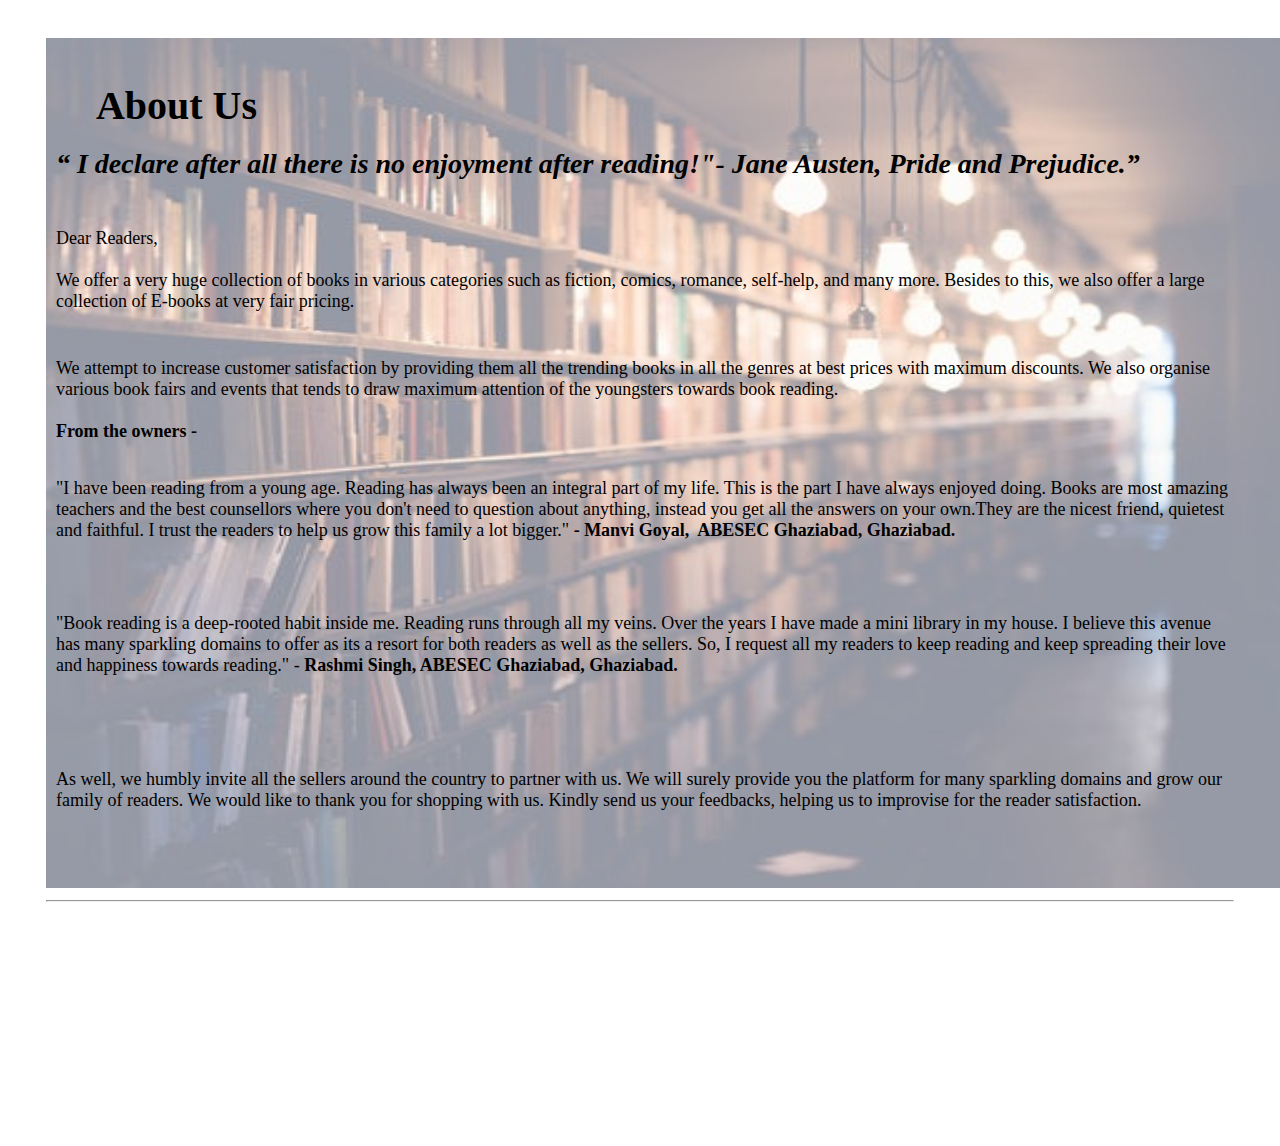
==== aboutus.html @ 9635a5a8 "first commit" ====
<!DOCTYPE html>
<html>
<head>
<meta charset="utf-8">
    <meta http-equiv="X-UA-Compatible" content="IE=edge">
<meta name="viewport" content="width=device-width, initial-scale=1.0">
    <title>about us</title>
    <style>
        img{
            width:1250px;
            height:850px;
            opacity: 0.5;
            flex-basis: auto;
            background-size: cover;
        }
        .aboutus { 
            margin: 3%; 
            position: relative; 
        } 
        .heading { 
            position: absolute; 
            top: 17px; 
            left: 50px; 
        } 
         .para1 { 
            position: absolute; 
            top: 110px; 
            left: 10px; 
        } 
        .para2 { 
            position: absolute; 
            top: 190px; 
            left: 10px;
        }
            
            .para3 { 
            position: absolute; 
            top: 320px; 
            left: 10px; 
        } 
        .para4 { 
            position: absolute; 
            top: 440px; 
            left: 10px;
        }
         
        .para5 { 
            position: absolute; 
            top: 575px; 
            left: 10px;
        }
         
        .para6 { 
            position: absolute; 
            top: 731px; 
            left: 10px;
        }
    </style>
    </head>
    <body>
        <div class="aboutus">
        <img src="images/aboutus_bg.jpg">
        <h1 class="heading" style="font-size: 40px"><b>About Us</b></h1>
        <p1 class="para1" style="font-size: 28px"><b><i><q> I declare after all there is no enjoyment after reading!"- Jane Austen,  Pride and Prejudice.</q></i></b></p1>
    <hr>
        <br>
        <br>
        <p2 class="para2" style="font-size:18px">
            Dear Readers,
            <br>
            <br>
            We offer a very huge collection of books in various categories such as fiction, comics, romance, self-help, and many more. Besides to this, we also offer a large collection of E-books at very fair pricing.
        </p2>
        <br>
        <br>
        <p3 class="para3" style="font-size:18px">We attempt to increase customer satisfaction by providing them all the trending books in all the genres at best prices with maximum discounts. We also organise various book fairs and events that tends to draw maximum attention of the youngsters towards book reading.<br>
        <br>
        <b>From the owners -</b></p3>
        <br>
        <br>
        
    <br>
        <p4 class="para4" style="font-size:18px">"I have been reading from a young age. Reading has always been an integral part of my life. This is the part I have always enjoyed doing. Books are most amazing teachers and the best counsellors where you don't need to question about anything, instead you get all the answers on your own.They are the nicest friend, quietest and faithful. I trust the readers to help us grow this family a lot bigger."<b> - Manvi Goyal,&nbsp; ABESEC Ghaziabad, Ghaziabad.</b></p4>
        <br>
        <br>
        <p5 class="para5" style="font-size:18px">"Book reading is a deep-rooted habit inside me. Reading runs through all my veins. Over the years I have made a mini library in my house. I believe this avenue has many sparkling domains to offer as its a resort for both readers as well as the sellers. So, I request all my readers to keep reading and keep spreading their love and happiness towards reading." - <b>Rashmi Singh, ABESEC Ghaziabad, Ghaziabad.</b> </p5>
        <br>
        <br>
        <p6 class="para6" style="font-size:18px"> As well, we humbly invite all the sellers around the country to partner with us. We will surely provide you the platform for many sparkling domains and grow our family of readers. We would like to thank you for shopping with us. Kindly send us your feedbacks, helping us to improvise for the reader satisfaction.</p6>
        </div>
    </body>
</html>
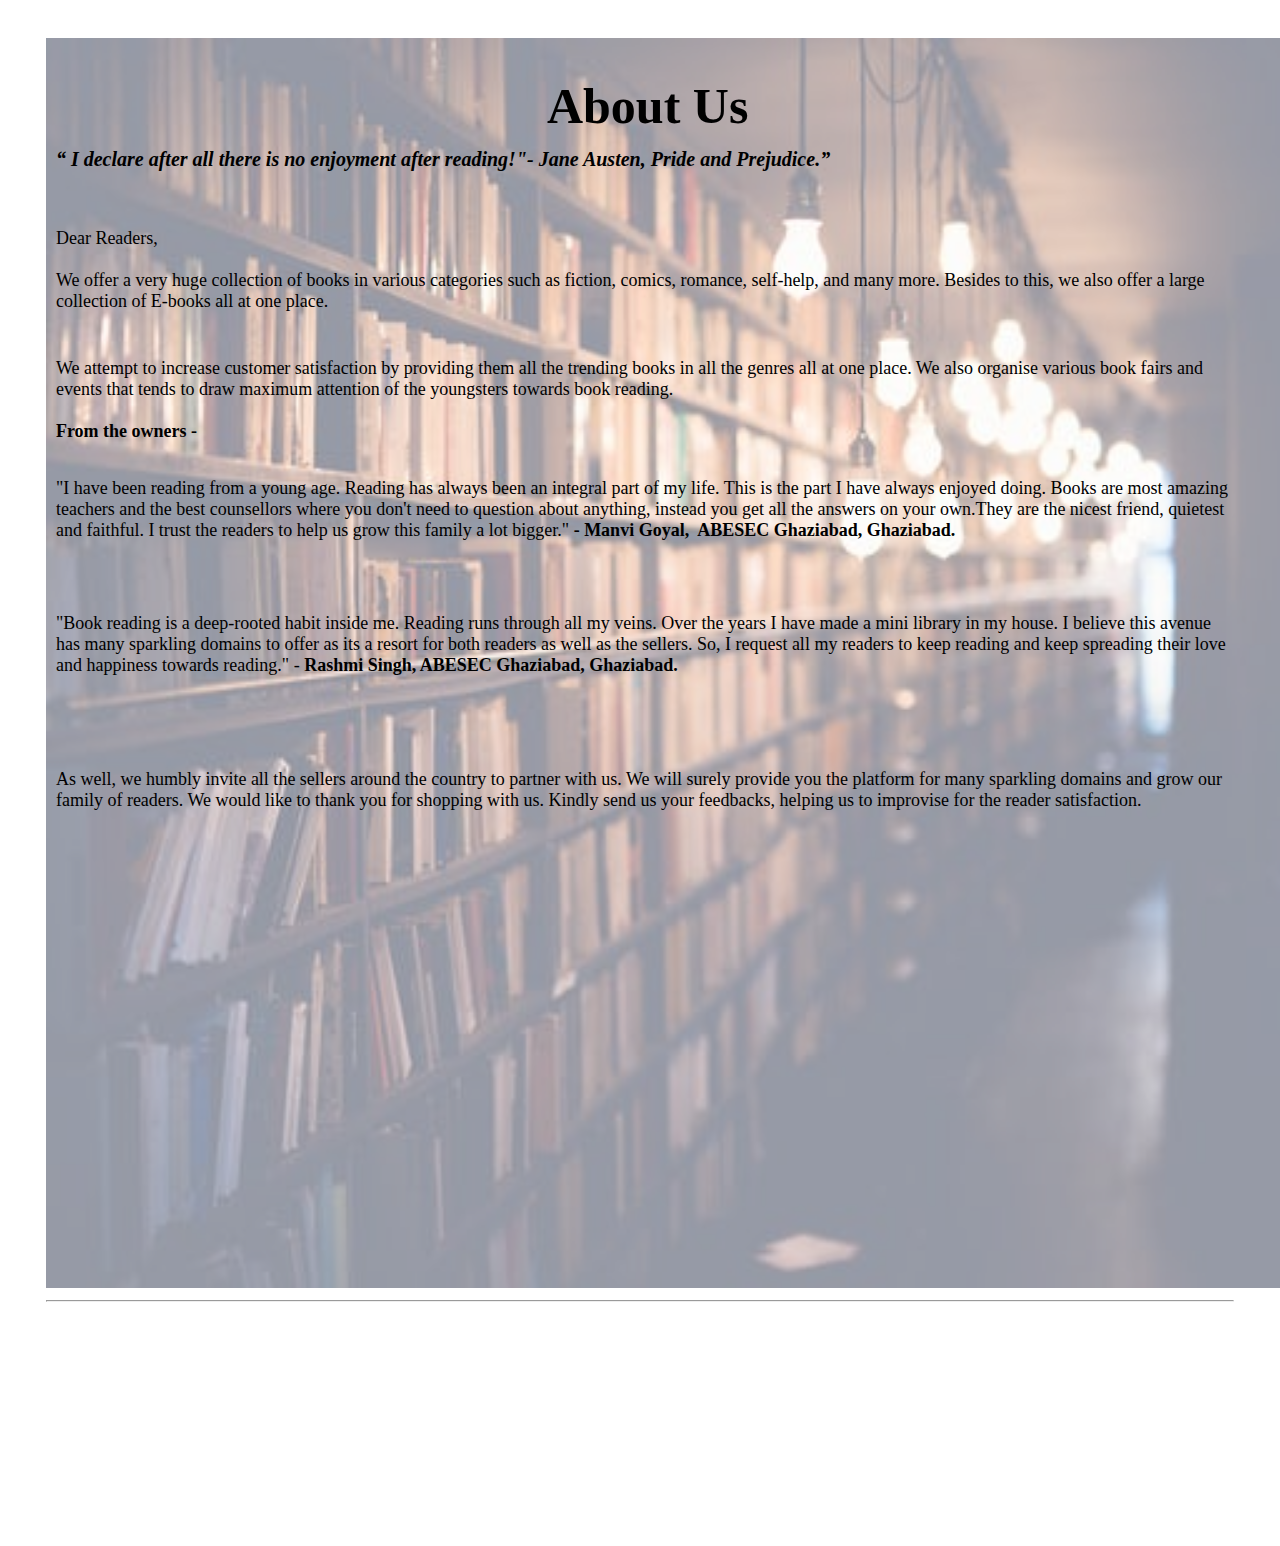
==== commit b62ced9f: "final" ====
--- a/aboutus.html
+++ b/aboutus.html
@@ -8,7 +8,7 @@
     <style>
         img{
             width:1250px;
-            height:850px;
+            height:1250px;
             opacity: 0.5;
             flex-basis: auto;
             background-size: cover;
@@ -16,52 +16,62 @@
         .aboutus { 
             margin: 3%; 
             position: relative; 
+            
         } 
         .heading { 
             position: absolute; 
-            top: 17px; 
-            left: 50px; 
+            top: 5px; 
+            left: 500px;
+            padding: 1px;
+            font-family: serif;
+            text-align: center; 
         } 
          .para1 { 
             position: absolute; 
             top: 110px; 
-            left: 10px; 
+            left: 10px;
+            font-family: cursive; 
         } 
         .para2 { 
             position: absolute; 
             top: 190px; 
             left: 10px;
+            font-family: cursive; 
         }
             
             .para3 { 
             position: absolute; 
             top: 320px; 
             left: 10px; 
+            font-family: cursive; 
         } 
         .para4 { 
             position: absolute; 
             top: 440px; 
             left: 10px;
+            font-family: cursive; 
         }
          
         .para5 { 
             position: absolute; 
             top: 575px; 
             left: 10px;
+            font-family: cursive; 
         }
          
         .para6 { 
             position: absolute; 
             top: 731px; 
             left: 10px;
+            font-family: cursive; 
         }
     </style>
     </head>
     <body>
         <div class="aboutus">
         <img src="images/aboutus_bg.jpg">
-        <h1 class="heading" style="font-size: 40px"><b>About Us</b></h1>
-        <p1 class="para1" style="font-size: 28px"><b><i><q> I declare after all there is no enjoyment after reading!"- Jane Austen,  Pride and Prejudice.</q></i></b></p1>
+        <h1 class="heading" style="font-size: 50px" ><b>About Us</b></h1>
+        <p1 class="para1" style="font-size: 20px"><b><i><q> I declare after all there is no enjoyment after reading!"- Jane Austen,  Pride and Prejudice.</q></i></b></p1>
     <hr>
         <br>
         <br>
@@ -69,11 +79,11 @@
             Dear Readers,
             <br>
             <br>
-            We offer a very huge collection of books in various categories such as fiction, comics, romance, self-help, and many more. Besides to this, we also offer a large collection of E-books at very fair pricing.
+            We offer a very huge collection of books in various categories such as fiction, comics, romance, self-help, and many more. Besides to this, we also offer a large collection of E-books all at one place.
         </p2>
         <br>
         <br>
-        <p3 class="para3" style="font-size:18px">We attempt to increase customer satisfaction by providing them all the trending books in all the genres at best prices with maximum discounts. We also organise various book fairs and events that tends to draw maximum attention of the youngsters towards book reading.<br>
+        <p3 class="para3" style="font-size:18px">We attempt to increase customer satisfaction by providing them all the trending books in all the genres all at one place. We also organise various book fairs and events that tends to draw maximum attention of the youngsters towards book reading.<br>
         <br>
         <b>From the owners -</b></p3>
         <br>
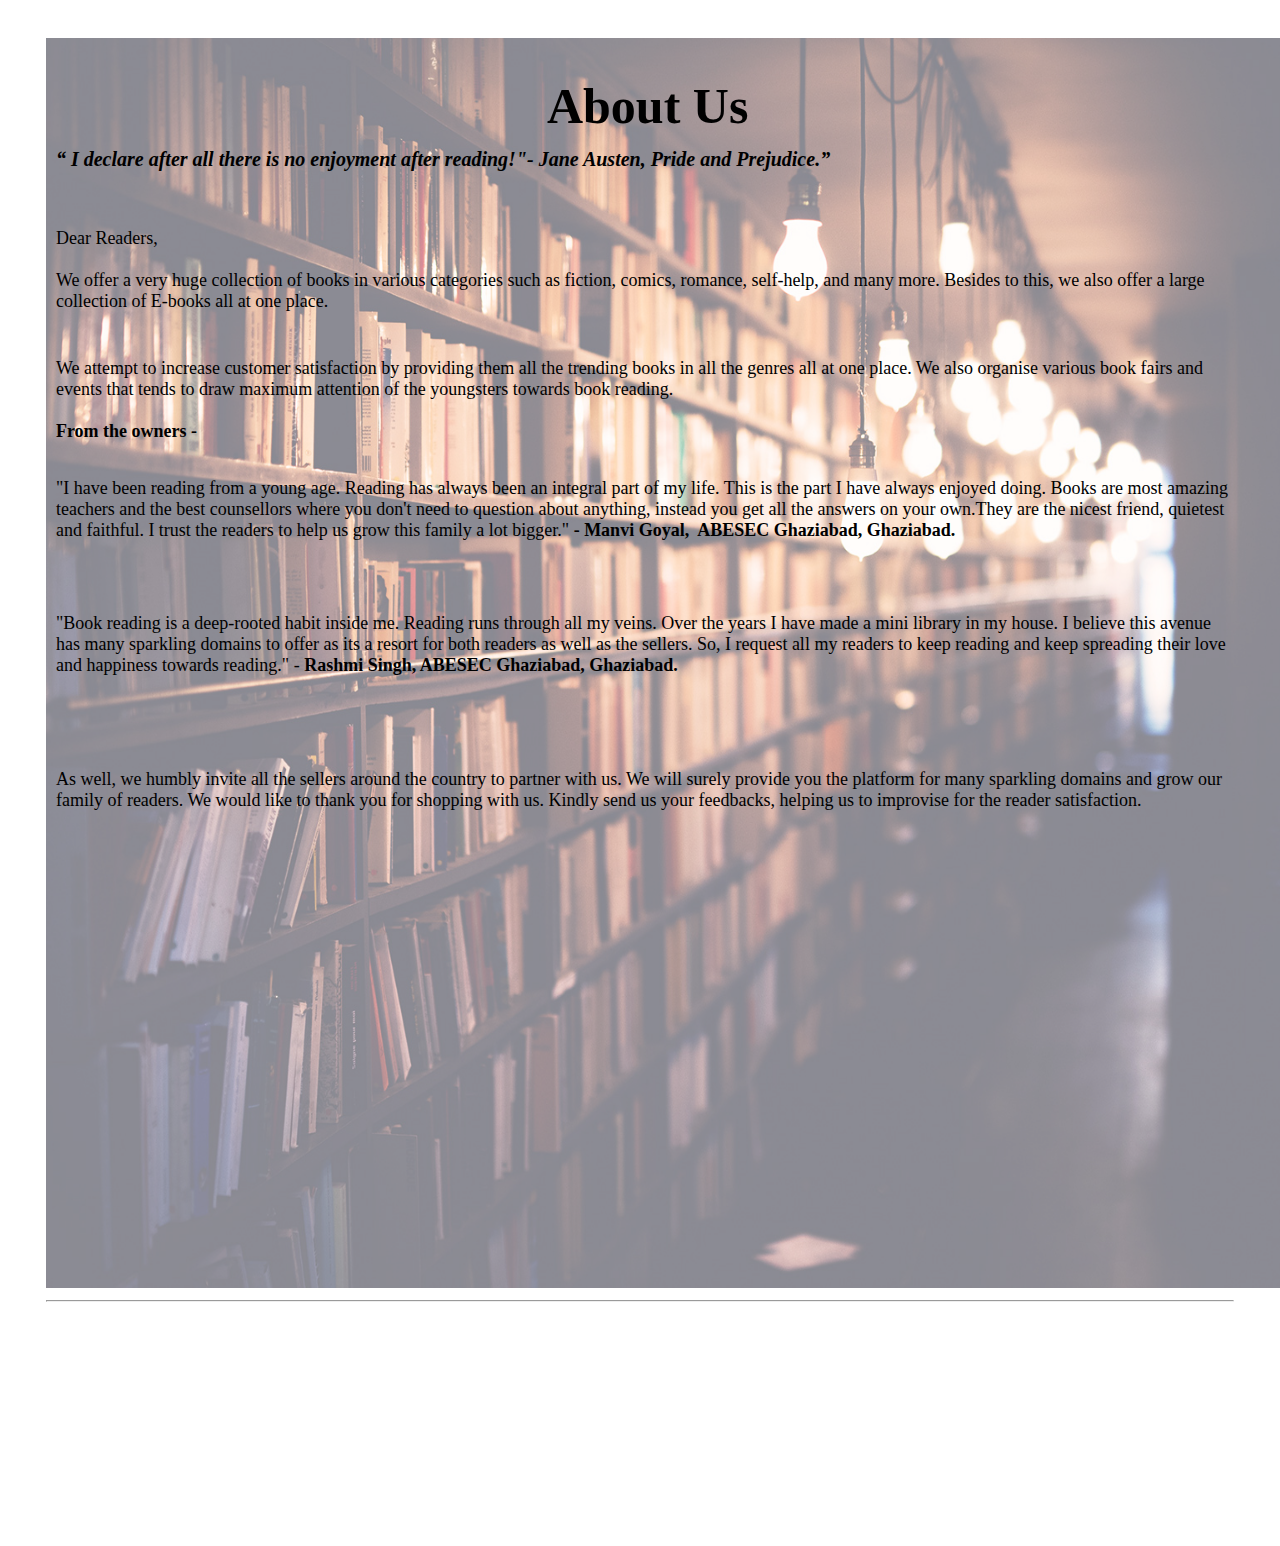
==== commit eb33e042: "final-final" ====
--- a/aboutus.html
+++ b/aboutus.html
@@ -69,7 +69,7 @@
     </head>
     <body>
         <div class="aboutus">
-        <img src="images/aboutus_bg.jpg">
+        <img src="images\aboutbg.png">
         <h1 class="heading" style="font-size: 50px" ><b>About Us</b></h1>
         <p1 class="para1" style="font-size: 20px"><b><i><q> I declare after all there is no enjoyment after reading!"- Jane Austen,  Pride and Prejudice.</q></i></b></p1>
     <hr>
